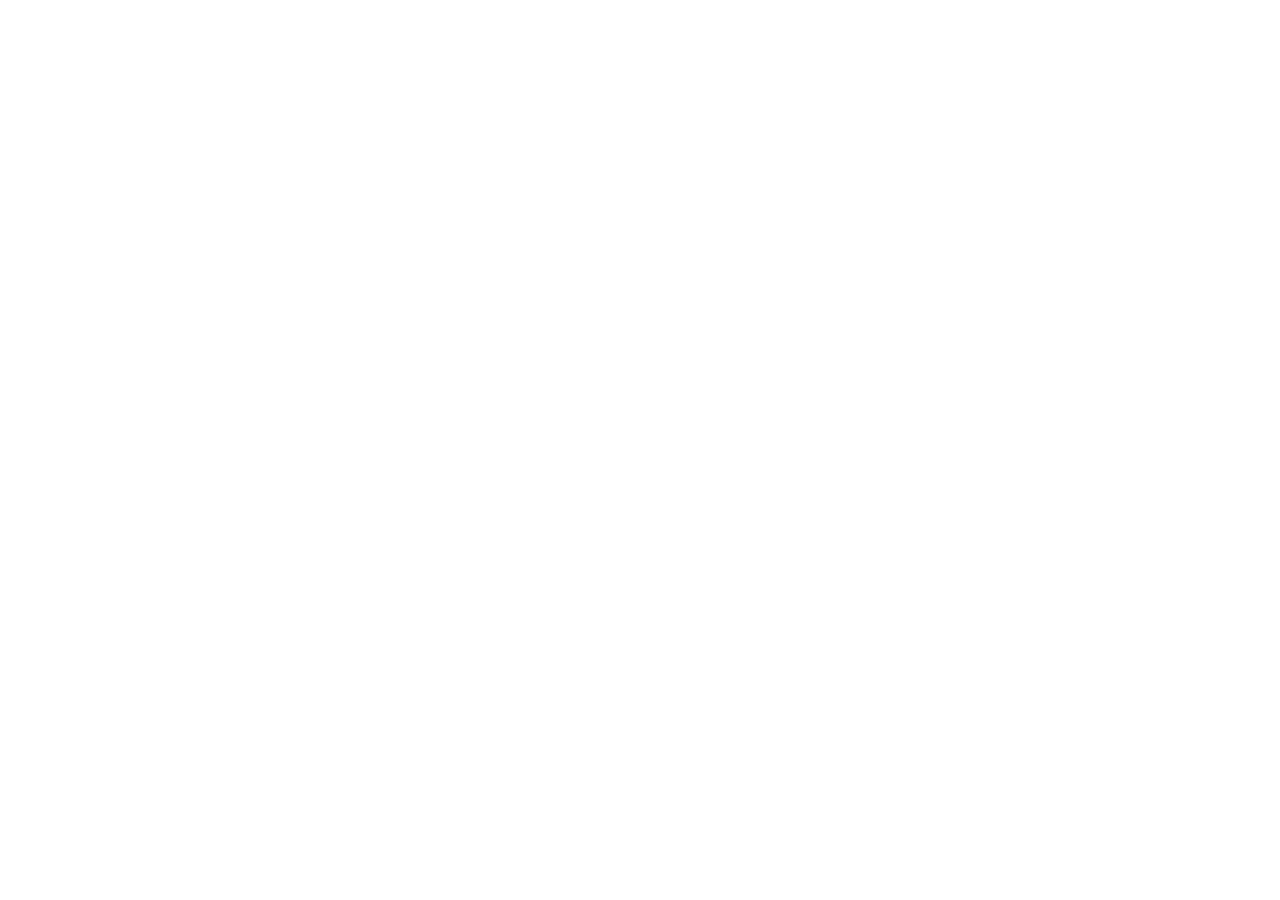
==== vanillaJS/02-todo-list/index.html @ 104ad5ac "chore(02-todo-list): init project" ====
<!DOCTYPE html>
<html lang="en">
<head>
    <meta charset="UTF-8">
    <meta name="viewport" content="width=device-width, initial-scale=1.0">
    <link rel="stylesheet" href="./styles/reset.css">

    <title>Todo list</title>
</head>
<body>
    
</body>
</html>
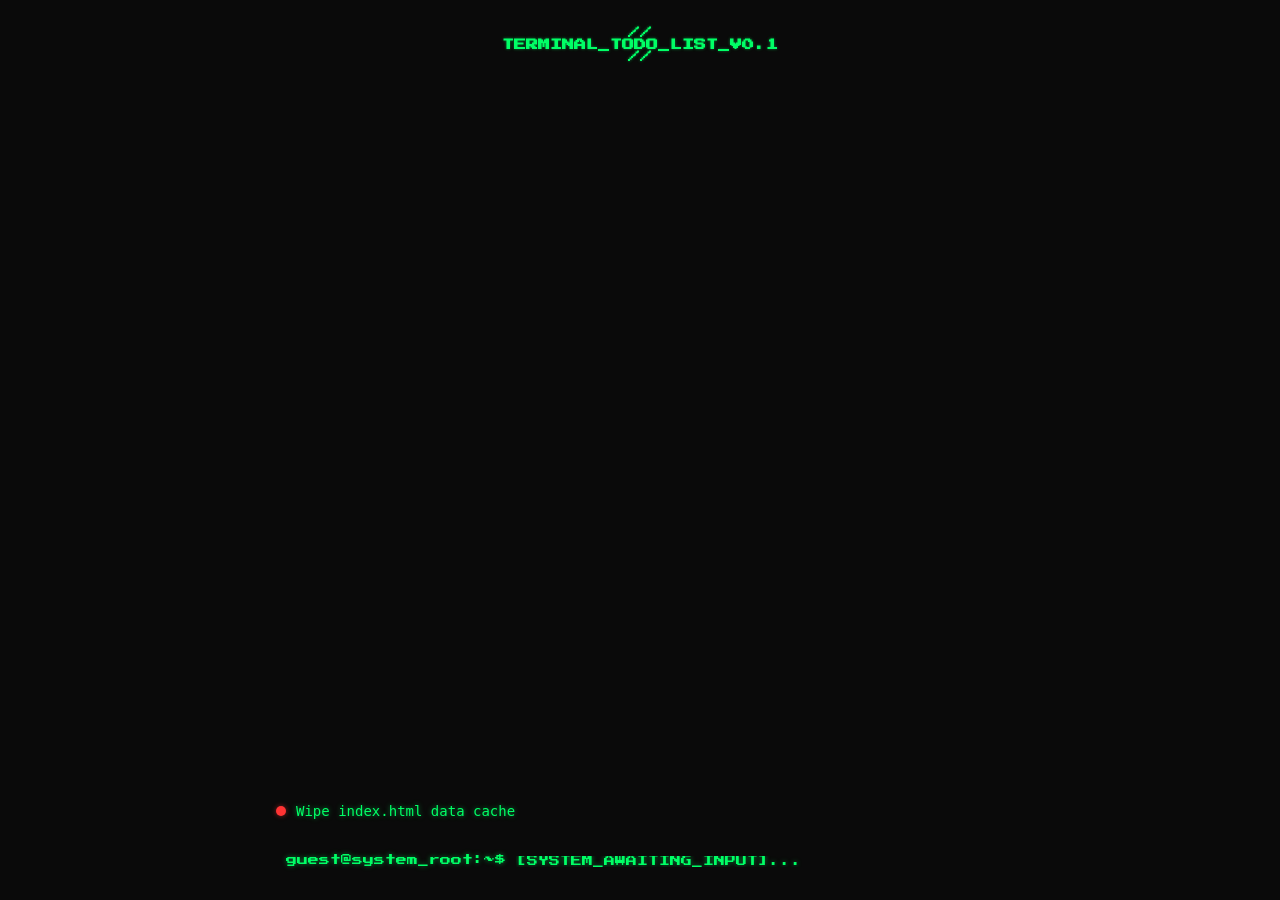
==== commit 57e0acf8: "styles(02-todo-list): initialize terminal layout and core CLI styles" ====
--- a/vanillaJS/02-todo-list/index.html
+++ b/vanillaJS/02-todo-list/index.html
@@ -4,10 +4,37 @@
     <meta charset="UTF-8">
     <meta name="viewport" content="width=device-width, initial-scale=1.0">
     <link rel="stylesheet" href="./styles/reset.css">
+    <link rel="stylesheet" href="./styles/styles.css">
 
     <title>Todo list</title>
 </head>
 <body>
-    
+    <main class="main_wrapper">
+        <div class="todo_list_wrapper">
+            <header class="todo_list_header">
+                <h2 class="header_title">// TERMINAL_TODO_LIST_V0.1 //</h2>
+            </header>
+            <div class="todo_list_display">
+                <div class="user_input_wrapper">
+                    <form action="">
+                        <label class="terminal_prefix">guest@system_root:~$ </label>
+                        
+                        <input type="text" name="" id="" class="user_input" placeholder="[SYSTEM_AWAITING_INPUT]...">
+                    </form>
+                </div>
+
+                <ul class="todo_list_cards">
+                    <li class="todo_list_card">
+                        <div class="indicator"></div>
+                        <div class="user_text_wrapper">
+                            <span class="user_text">Wipe index.html data cache</span>
+                        </div>
+                    </li>
+                </ul>
+
+                
+            </div>
+        </div>
+    </main>
 </body>
 </html>
--- a/vanillaJS/02-todo-list/styles/styles.css
+++ b/vanillaJS/02-todo-list/styles/styles.css
@@ -0,0 +1,228 @@
+@import url('https://fonts.googleapis.com/css2?family=Press+Start+2P&display=swap');
+
+:root {
+    --basic-font: 'Consolas', 'Monaco', 'Menlo', monospace;
+    --pixel-front: 'Press Start 2P', monospace;
+
+    --fs-header: 12px;
+    --fs-input: 11px;
+    --fs-text: 14px;
+    --fs-btn-small: 10px;
+    --fs-btn-main: 11px;
+
+    --bg-main: #0a0a0a;
+    --bg-card: #121212;
+
+    --color-active: #ff3333;
+    --color-active-glow: rgba(255, 51, 51, 0.5);
+    --color-done: #00ff66;
+    --color-done-glow: rgba(0, 255, 102, 0.5);
+    --color-text-dim: #555555;
+}
+
+@keyframes terminal-blink {
+    0% {
+        opacity: 1;
+    }
+
+    50% {
+        opacity: 0;
+    }
+
+    100% {
+        opacity: 1;
+    }
+}
+
+
+* {
+    box-sizing: border-box;
+}
+
+.user_input::placeholder, 
+.header_title,
+.button {
+    font-family: var(--pixel-front);
+}
+
+body {
+    width: 100vw;
+    height: 100vh;
+
+    overflow: hidden;
+}
+
+.main_wrapper {
+    width: 100%;
+    height: 100vh;
+
+    display: grid;
+    grid-template-columns: repeat(5,1fr);
+    grid-template-rows: repeat(3,1fr);
+
+    background: var(--bg-main);
+}
+
+
+.todo_list_wrapper {
+    grid-column: 2/5;
+    grid-row: 1/4;
+
+    width: 100%;
+    height: 100%;
+
+    display: grid;
+    grid-template-columns: repeat(3,1fr);
+    grid-template-rows: 50px 1fr 1fr 1fr 1fr;
+    padding: 20px;
+}
+
+.todo_list_header {
+    grid-row: 1;
+    grid-column: 2;
+
+    width: 100%;
+    height: 100%;
+
+    display: flex;
+    align-items: center;
+    justify-content: center;
+
+}
+
+.header_title {
+    font-size: var(--fs-header);
+    color: var(--color-done);
+    text-shadow: 0px 0px 3px var(--color-done-glow);
+    text-align: center;
+    user-select: none;
+}
+
+.todo_list_display {
+    grid-row: 2/6;
+    grid-column: 1/4;
+
+    display: grid;
+
+    grid-template-columns: repeat(3, 1fr);
+    grid-template-rows: 1fr 1fr 1fr auto;
+}
+
+.user_input_wrapper {
+    grid-row: 4;
+    grid-column: 1/4;
+    align-self: end;
+
+    display: flex;
+    flex-direction: row;
+}
+
+.todo_list_cards {
+    grid-row: 1/4;
+    grid-column: 1/4;
+
+    width: 100%;
+    height: 100%;
+
+    display: flex;
+    flex-direction: column-reverse;
+    justify-content: flex-start;
+
+    padding-bottom: 20px;
+}
+
+.todo_list_card {
+    display: flex;
+    flex-direction: row;
+    justify-content: flex-start;
+    align-items: center;
+    gap: 10px;
+    width: 100%;
+}
+
+.indicator {
+    width: 10px;
+    height: 10px;
+
+    background-color: var(--color-active);
+
+    border-radius: 50%;
+    box-shadow: 0px 0px 5px var(--color-active-glow);
+
+    transition: background-color 0.2s ease-in-out;
+}
+.indicator.done {
+    background-color: var(--color-done);
+    box-shadow: 0px 0px 5px var(--color-done-glow);
+}
+
+.user_text_wrapper {
+    width: auto;
+    height: auto;
+}
+
+.user_text {
+    font-family: var(--basic-font);
+    font-size: var(--fs-text);
+
+    color: #00ff66;
+
+    text-shadow: 0px 0px 5px var(--color-done-glow);
+}
+
+form {
+    margin: 10px;
+    width: 100%;
+    display: flex;
+    align-items: center;
+
+    column-gap: 10px;
+}
+
+.terminal_prefix {
+    font-family: var(--pixel-front);
+    font-size: var(--fs-input);
+
+    color: var(--color-done);
+    text-shadow: 0px 0px 5px var(--color-done-glow);
+
+    white-space: nowrap;
+}
+
+.user_input {
+    
+    width: 100%;
+    height: 20px;
+
+    flex-grow: 1;
+    display: flex;
+    align-items: center;
+
+    background: transparent;
+    outline: none;
+    border: none;
+
+    font-family: var(--pixel-front);
+    font-size: var(--fs-input);
+    line-height: 1;
+    color: #00ff66;
+    text-shadow: 0px 0px 5px var(--color-done-glow);
+
+    vertical-align: middle;
+
+    padding: 3px 0px 0px 0px;
+
+    
+    
+}
+
+.user_input::placeholder {
+    font-size: var(--fs-input);
+    color: #00ff66;
+    text-shadow: 0px 0px 5px var(--color-done-glow);
+}
+
+
+
+
+
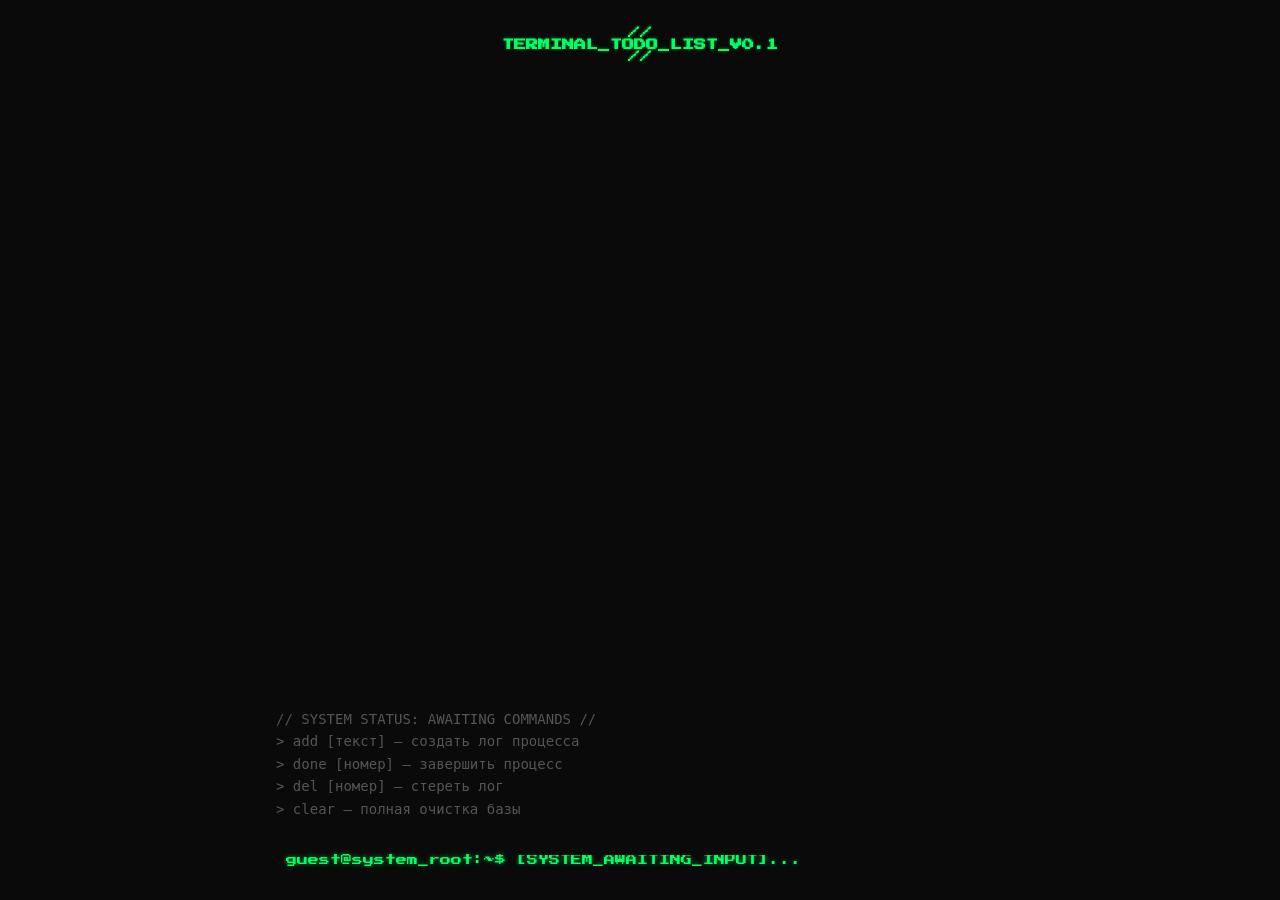
==== commit 16eb9995: "FEAT(02-todo-list): implement CLI command parser and localStorage database integration" ====
--- a/vanillaJS/02-todo-list/index.html
+++ b/vanillaJS/02-todo-list/index.html
@@ -5,7 +5,7 @@
     <meta name="viewport" content="width=device-width, initial-scale=1.0">
     <link rel="stylesheet" href="./styles/reset.css">
     <link rel="stylesheet" href="./styles/styles.css">
-
+    <script src="./js/index.js" defer></script>
     <title>Todo list</title>
 </head>
 <body>
@@ -16,20 +16,15 @@
             </header>
             <div class="todo_list_display">
                 <div class="user_input_wrapper">
-                    <form action="">
+                    <form action="" method="post" class="todo_list_input_block">
                         <label class="terminal_prefix">guest@system_root:~$ </label>
                         
-                        <input type="text" name="" id="" class="user_input" placeholder="[SYSTEM_AWAITING_INPUT]...">
+                        <input type="text" class="user_input" placeholder="[SYSTEM_AWAITING_INPUT]...">
                     </form>
                 </div>
 
                 <ul class="todo_list_cards">
-                    <li class="todo_list_card">
-                        <div class="indicator"></div>
-                        <div class="user_text_wrapper">
-                            <span class="user_text">Wipe index.html data cache</span>
-                        </div>
-                    </li>
+                    
                 </ul>
 
                 
--- a/vanillaJS/02-todo-list/styles/styles.css
+++ b/vanillaJS/02-todo-list/styles/styles.css
@@ -170,6 +170,15 @@
     text-shadow: 0px 0px 5px var(--color-done-glow);
 }
 
+.card_number {
+    font-family: var(--basic-font);
+    font-size: var(--fs-text);
+
+    color: #00ff66;
+
+    text-shadow: 0px 0px 5px var(--color-done-glow);
+}
+
 form {
     margin: 10px;
     width: 100%;
@@ -210,7 +219,7 @@
 
     vertical-align: middle;
 
-    padding: 3px 0px 0px 0px;
+    padding: 4px 0px 3px 0px;
 
     
     
@@ -222,7 +231,14 @@
     text-shadow: 0px 0px 5px var(--color-done-glow);
 }
 
-
-
-
-
+.terminal_welcome {
+    font-family: var(--basic-font);
+    font-size: var(--fs-text);
+    color: var(--color-text-dim);
+    line-height: 1.6;
+}
+
+
+
+
+
